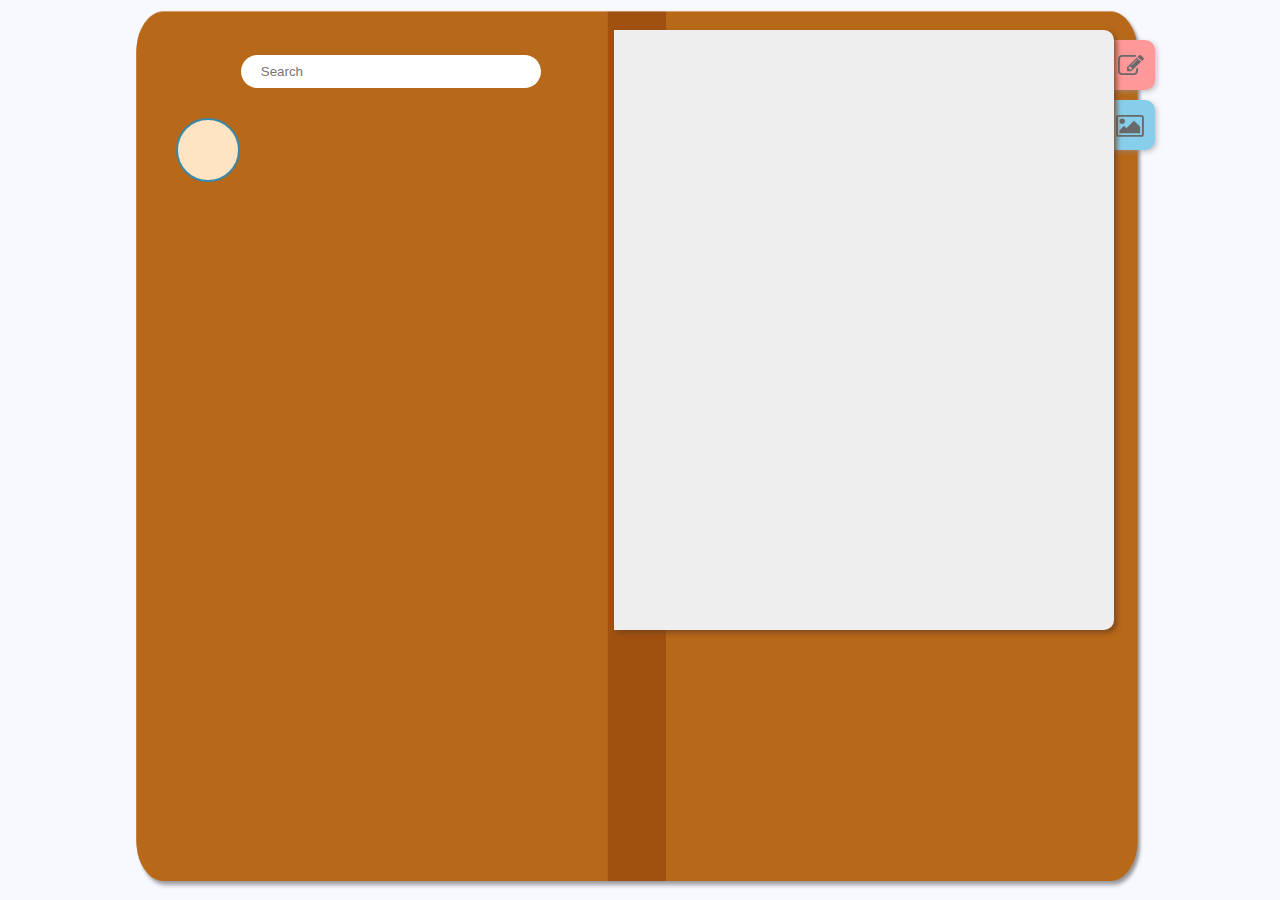
==== album.html @ 8a351120 "added files" ====
<html>

    <head>
        <link href="https://netdna.bootstrapcdn.com/font-awesome/4.0.3/css/font-awesome.css" rel="stylesheet"/>

        <!--<style src="materialize.min.css"></style>-->
        <script src="jquery-3.2.1.min.js"></script>
        <meta name="viewport" content="width=device-width" />

        <!--<script src="materialize.min.js"></script>-->

        <link rel="stylesheet"
              type = "text/css"
              href="stylesheet.css">
        
        <script>
        
            var loaded = 0;
            var loadA = 0;
            var root = 'https://jsonplaceholder.typicode.com';
            var userId = localStorage.getItem("userId");
            var albumId = localStorage.getItem("albumId");
            var nPhotos = localStorage.getItem("nPhotos");


			function loadPhotos(){
//                for(i = 0; i <= 10 && loadA * 10 < nPhotos && i < nPhotos; i++){
                for(i = 1; i <= 10 && loadA * 10 <= nPhotos && i <= nPhotos; i++){
                    (function(i, loadA, albumId) {
                        $.ajax({
                            url: root + '/albums/' + albumId+ '/photos/',
                            method: 'GET',
                            error: function()
                            {
                                //file does not exists
                                console.log("File does not exist");
                            },
                            success: function(data)
                            {
                                generateAlbumInfo(data[nPhotos - loadA - i]);
                            }
                        });
                    })(i, loadA, albumId);
                }

                loadA += 10;
            }
            
            function generateAlbumInfo(data) {
                (function(data) {
                    $.ajax({
                        url: root + '/albums/' + albumId,
                        method: 'GET',
                        error: function()
                        {
                            //file does not exists
                            console.log("File does not exist");
                        },
                        success: function(album)
                        {
                            generateUserInfo(data, album);
                        }
                    });
                })(data);
            }
            
            function generateUserInfo(data, album) {
                (function(data, album) {
                    $.ajax({
                        url: root + '/users/' + userId,
                        method: 'GET',
                        error: function()
                        {
                            //file does not exists
                            console.log("File does not exist");
                        },
                        success: function(user)
                        {
                            postPhoto(data, album, user);
                        }
                    });
                })(data, album);
            }

            function postPhoto(data, album, user){

                //create elements
                var photoDisplay = document.createElement("div");
                var tape         = document.createElement("div");
                var frame        = document.createElement("div");
                var photoPreview = document.createElement("div");
                var modal = document.createElement("div");
                var close = document.createElement("span");
                var photo = document.createElement("div");
                var caption = document.createElement("div");

                //add classes
                $(photoDisplay).addClass("photo-display");
                $(tape).addClass("tape");
                $(frame).addClass("frame");
                $(photoPreview).addClass("photo-preview");
                $(modal).addClass("modal");
                $(close).addClass("close");
                $(photo).addClass("photo");
                $(caption).addClass("caption");
                
                $(close).text("x");
                $(caption).append("Title: " + data.title +
                               "<br>Album: " + '<a id="album" albumId="' +
                                album.id + '" userId = "' + user.username +
                               '">' + album.title + '</a>' +
                               "<br>By: " + '<a id = "username" userId = "' +
                                user.id + '">' + user.username + '</a>');
                
                //assemble
                $(photo).prepend('<img id="theImg" src="' + data.url + '.png" />');
                $(modal).append(close);
                $(modal).append(photo);
                $(modal).append(caption);
                
                $(photoPreview).prepend('<img id="theImg" src="' + data.thumbnailUrl + '.png" />');
                $(photoDisplay).append(tape);
                $(photoDisplay).append(frame);
                $(frame).append(photoPreview);
                $(".feed").append(photoDisplay);
                $(".feed").append(modal);
                
                $(frame).click(function(){
                    modal.style.display = "block";
                });

                $(close).click(function(){
                    modal.style.display = "none";
                });
            }

            $(document).ready(function(){
                loadPhotos();
                document.getElementById("username").innerHTML = localStorage.getItem("username");
                document.getElementById("album-title").innerHTML = localStorage.getItem("albumTitle");

                 $(".feed").scroll(function() {
                    var div = $(this);
                    var scroll = 0;
/*                    setTimeout(function() {
                        scroll = div.scrollTop();
                    }, 200);
                    console.log(scroll);*/
                    if (Math.round($(this).scrollTop()) == $(".feed")[0].scrollHeight - 600) { //scrollTop is 0 based
                        console.log("Load more!");

                        loadPhotos();
                    }
                });
                
                $(document).on('click', '#username', function(){
                    window.location.href = "profile.html";
                });
                
                $(document).on('click', '#username', function(){
                    window.location.href = "profile.html";
                });
                
                
            });
        </script>
        
        <style>
        
            .photo-display{
                display: inline-block;
                margin-left:15px;
                padding-bottom: 25px;
            }
            
            .tape{
                position: absolute;
                margin-left: 38px;
                margin-top: -10px;
/*                background-color: skyblue;*/
                background-color:#ffd5a3;
                width: 100px;
                height: 30px;
                opacity: 0.7;
            }

            .frame{
                background-color: #fcf0d9;
                width: 150px;
                height: 150px;
                padding: 10px;
                padding-bottom: 25px;
                box-shadow: 2px 2px 5px rgba(149, 149, 149, 0.53);
                transition: all 0.2s ease-in;
            }
            
            .frame:hover{
                position:relative;
                transform: scale(1.3);
                transition: all 0.2s ease-in;
                z-index: 1;
            }
            
            .photo-preview{
                width: 150px;
                height: 150px;
                background-color: blanchedalmond;
                background-image: url("http://placehold.it/150/771796");
            }
            
            .user-info{
                margin: 0 auto;
                padding: 10px;
                line-height: 60px;
            }
            
            .user-icon{
                position: absolute;
                width: 60px;
                height: 60px;
                border-radius: 100px;
                background-color:bisque;
                display: inline;
                border-style:solid;
                border-width: 2px;
                border-color: #3888a8;
            }
            
            #username{
                position: relative;
                display: inline;
                margin: 0 auto;
                margin-left: 70px;
            }
            
            
            #album-title{
                margin: 0 auto;
                margin-top: 10px;
                margin-left: 30px;
                font-size: 1.5em;
            }
            
            .modal{
                display: none; /* Hidden by default */
                position: fixed; /* Stay in place */
                z-index: 2; /* Sit on top */
                padding-top: 2%;
                left: 0;
                top: 0;
                width: 100%; /* Full width */
                height: 100%; /* Full height */
                overflow:auto; /* Enable scroll if needed */
                background-color: rgb(0,0,0); /* Fallback color */
                background-color: rgba(0,0,0,0.9); /* Black w/ opacity */
            }
            

            .photo {
                margin: auto;
                display: block;
                width: 80%;
                max-width: 600px;
                background-color:antiquewhite;
            }

            .caption{
                margin: auto;
                display: block;
                width: 80%;
                max-width: 600px;
                color: #ccc;
                padding: 10px 0;
                height: 150px;
            }

            .photo, .caption {
                animation-name: zoom;
                animation-duration: 0.6s;
            }

            @keyframes zoom {
                from {transform:scale(0)}
                to {transform:scale(1)}
            }

            .close {
                position: absolute;
                top: 15px;
                right: 35px;
                color: #f1f1f1;
                font-size: 40px;
                font-weight: bold;
                transition: 0.3s;
            }

            .close:hover, .close:focus {
                color: #bbb;
                text-decoration: none;
                cursor: pointer;
            }
        
        </style>
    
    </head>
    
    <body>
        
        <nav>
        
            <div class = "page-mark" id = "posts">
                
                <a href = "index.html">Posts</a>
                
                <i class="fa fa-edit"></i>
                
            </div>
        
            <div class = "page-mark" id = "photos">
                
                <a href = "photos.html">Photos</a>
                
                <i class="fa fa-picture-o" aria-hidden="true"></i>
                
            </div>
            
        </nav>
        
        <div class = "page">
            
            <section class = "sidebar">
                
                <div class = "searchbar">
                    
                    <input type = "search" id = "searchbox" placeholder="Search">
                
                </div>
                
                <div class = "album-info">
                <!-- Insert user photo here then their username-->
                
                    <div class = "user-info">

                        <div class = "user-icon">

                        </div>
                        
                        <a id = "username"></a>

                    </div>

                    <!-- Album title -->

                    <p id = "album-title"></p>
                
                </div>
            
            </section>
            
            <section class = "feed" id = "feed">
                
                <!-- Photo template
                    
                <div class = "photo-display">

                    <div class = "tape">

                    </div>

                    <div class = "frame">

                        <div class = "photo-preview">

                        </div>

                    </div>

                </div>
                    
                -->
                
                <!--<div class = "photo-display">

                    <div class = "tape">

                    </div>

                    <div class = "frame">

                        <img class = "materialboxed"  data-caption="A picture of a way with a group of trees in a park" src="http://placehold.it/150/771796">
                        </img>

                    </div>

                </div>

                <div class = "photo-display">

                    <div class = "tape">

                    </div>

                    <div class = "frame">

                        <div class = "photo-preview">

                        </div>

                    </div>

                </div>-->
                
            </section>
            
        </div>
                <link rel="stylesheet"
              type="text/css"
              media="only screen and (max-device-width: 1200px)"
              href="small-device.css" />
    </body>

</html>
---- stylesheet.css ----
@font-face{
    font-family:Raspoutine Classic;
    src: url('RaspoutineClassic_TB.otf');
}

@font-face{
    font-family:Bebas Neue;
    src: url('BebasNeue.otf');
}

@font-face{
    font-family:Caviar Dreams;
    src: url('CaviarDreams.ttf');
}

body{
    background-color:ghostwhite;
/*    font-family: Raspoutine Classic;*/
    font-family: Caviar Dreams;
    font-size: 0.9em;
    font-weight:bold;
    letter-spacing: 1px;
}

a{
    color: #ffdada;
    text-decoration: none;
    font-family: Bebas Neue;
    letter-spacing: 2px;
    font-weight: normal;
}

a:hover{
    color:skyblue;
    cursor: pointer;
}

.page{
    margin: 0 auto;
    width: 80%;
    height: 100%;
    background: url('media/feed.png');
    background-size: 100% 100%;
    background-repeat: no-repeat;
}

#feed{
    position: fixed;
    right: 13%;
    top: 30px;
    width: 400px;
    height: 500px;
    padding: 50px;
    background-color:#eeeeee;
    border-top-right-radius: 10px;
    border-bottom-right-radius: 10px;
    overflow-y: scroll;
    overflow-x: hidden;
    box-shadow: 3px 3px 5px rgba(118, 68, 31, 0.8);
}

.page-mark{
    position: fixed;
    margin: 0 auto;
    width: 100px;
    height: 30px;
    border-top-right-radius: 10px;
    border-bottom-right-radius: 10px;
    box-shadow: 2px 2px 5px rgba(149, 149, 149, 0.53);
    color: dimgrey;
    text-align:right;
    padding: 10px;
    right: 9.8%;
    transition: all 0.3s ease-in;
}

#posts{
    background-color:#ff9898;
    top: 40px;
    font-size: 1.8em;
}

#photos{
    background-color:skyblue;
    top: 100px;
    font-size: 1.8em;
}

.page-mark:hover{
    right: 5%;
    transition: all 0.3s ease-in;
}

#photos i{
    margin-top: 1px;
}

.sidebar{
    position: fixed;
    top: 30px;
    left: 11%;
    width: 450px;
    height: 550px;
    padding: 25px;
}

.searchbar{
    margin: 0 auto;
    width: 100%;
    text-align: center;
}

#searchbox{
    width: 300px;
    height: 2.5em;
    padding: 10px;
    padding-left: 20px;
    padding-right: 20px;
    margin: 0 auto;
    border-radius: 100px;
    border-style: none;
    margin-bottom: 20px;
}

#searchbox:focus{
    outline: none;
}

.page-mark a{
    color: dimgrey;
    font-size: 0.6em;
}
            
.logo{
    margin: 0 auto;
    text-align: center;
    background-color: #ff9898;
    width: 150px;
    height: 150px;
    border-radius: 100px;
    border-width: 3px;
    border-style:solid;
    border-color:#3888a8;
}

.site-name{
    margin: 0 auto;
    text-align: center;
}

.site-name p{
    font-size: 1.5em;
    color:#583728;
}
---- small-device.css ----
.page{
    width: 100%;
    height: 100%;
    background: rgba(118, 68, 31, 0.8);
    border-color: rgba(118, 68, 31, 0.8);
}

html{
    background: rgba(118, 68, 31, 0.8);
    border-color: rgba(118, 68, 31, 0.8);
}
#feed{
    width: 100%;
    height: 100%;
    top:15%;
    left: 0%;
    background-color:#eeeeee;
    border-top-right-radius: 0px;
    border-bottom-right-radius: 0px;
    overflow-y: scroll;
    overflow-x: hidden;
    box-shadow: 3px 3px 5px rgba(118, 68, 31, 0.8);
    zoom: 0.8;
    padding: 0;

}

.photo-display{
    margin-left: 10%;
}

.modal{

}
.page-mark{
    position: absolute;
    top: 0;
    left: 0;
    width: 100%;
    height: 5%;
    box-shadow: 2px 2px 5px rgba(149, 149, 149, 0.53);
    border-top-right-radius: 0px;
    border-bottom-right-radius: 0px;
    color: dimgrey;
    text-align:center;
    transition: all 0.3s ease-in;
}

#posts{
    background-color:#ff9898;
    top: 0;
    font-size: 1.8em;
}

#photos{
    background-color:skyblue;
    top: 8%;
    font-size: 1.8em;
}

.page-mark:hover{
    right: 5%;
    transition: all 0.3s ease-in;
}

#photos i{
    margin-top: 1px;
}

.sidebar{
    display:none;
    position: fixed;
    top: 30px;
    left: 13%;
    width: 400px;
    height: 550px;
    padding: 25px;
}

.searchbar{
    display:none;
    margin: 0 auto;
    width: 100%;
    text-align: center;
}

#searchbox{
    display:none;
    width: 300px;
    height: 2.5em;
    padding: 10px;
    padding-left: 20px;
    padding-right: 20px;
    margin: 0 auto;
    border-radius: 100px;
    border-style: none;
    margin-bottom: 20px;
}

#searchbox:focus{
    display:none;
    outline: none;
}

.page-mark a{
    color: dimgrey;
    font-size: 0.6em;
}

.logo{
    display:none;
    margin: 0 auto;
    text-align: center;
    background-color: bisque;
    width: 150px;
    height: 150px;
    border-radius: 100px;
}

.site-name{
    display:none;
    margin: 0 auto;
    text-align: center;
}

.site-name p{
    display:none;
    font-size: 1.5em;
    font-family: Arial, serif;
    color:#583728;
}
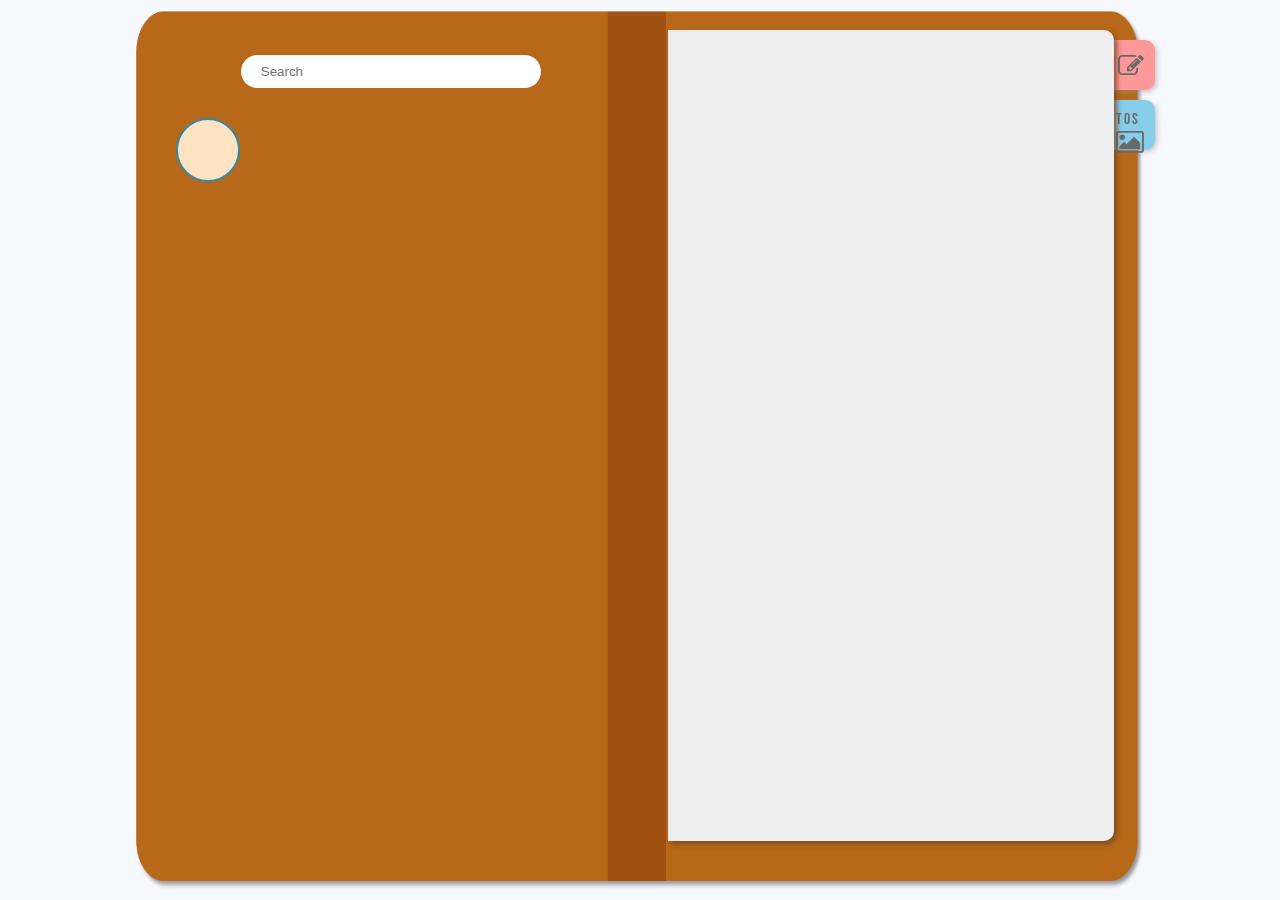
==== commit 2cff08f3: "Update album.html" ====
--- a/album.html
+++ b/album.html
@@ -113,12 +113,12 @@
                                 user.id + '">' + user.username + '</a>');
                 
                 //assemble
-                $(photo).prepend('<img id="theImg" src="' + data.url + '.png" />');
+                $(photo).prepend('<img id="theImg" src="' +  data.url.slice(0, 4) + "s" + data.url.slice(4, data.url.length) + '.png" />');
                 $(modal).append(close);
                 $(modal).append(photo);
                 $(modal).append(caption);
                 
-                $(photoPreview).prepend('<img id="theImg" src="' + data.thumbnailUrl + '.png" />');
+                $(photoPreview).prepend('<img id="theImg" src="' + data.thumbnailUrl.slice(0, 4) + "s" + data.thumbnailUrl.slice(4, data.thumbnailUrl.length) + '.png" />');
                 $(photoDisplay).append(tape);
                 $(photoDisplay).append(frame);
                 $(frame).append(photoPreview);
@@ -146,7 +146,7 @@
                         scroll = div.scrollTop();
                     }, 200);
                     console.log(scroll);*/
-                    if (Math.round($(this).scrollTop()) == $(".feed")[0].scrollHeight - 600) { //scrollTop is 0 based
+                    if( Math.round($(this).scrollTop()) == ($(".feed")[0].scrollHeight - $(".feed")[0].offsetHeight)) { //scrollTop is 0 based
                         console.log("Load more!");
 
                         loadPhotos();
--- a/stylesheet.css
+++ b/stylesheet.css
@@ -48,8 +48,8 @@
     position: fixed;
     right: 13%;
     top: 30px;
-    width: 400px;
-    height: 500px;
+    width: 27%;
+    height: 79%;
     padding: 50px;
     background-color:#eeeeee;
     border-top-right-radius: 10px;
@@ -62,7 +62,7 @@
 .page-mark{
     position: fixed;
     margin: 0 auto;
-    width: 100px;
+    width: 7%;
     height: 30px;
     border-top-right-radius: 10px;
     border-bottom-right-radius: 10px;
@@ -129,6 +129,7 @@
 .page-mark a{
     color: dimgrey;
     font-size: 0.6em;
+	margin-right: 5%;
 }
             
 .logo{
@@ -151,4 +152,4 @@
 .site-name p{
     font-size: 1.5em;
     color:#583728;
-}+}
--- a/small-device.css
+++ b/small-device.css
@@ -1,132 +1,188 @@
-
-.page{
-    width: 100%;
-    height: 100%;
-    background: rgba(118, 68, 31, 0.8);
-    border-color: rgba(118, 68, 31, 0.8);
-}
-
-html{
-    background: rgba(118, 68, 31, 0.8);
-    border-color: rgba(118, 68, 31, 0.8);
-}
-#feed{
-    width: 100%;
-    height: 100%;
-    top:15%;
-    left: 0%;
-    background-color:#eeeeee;
-    border-top-right-radius: 0px;
-    border-bottom-right-radius: 0px;
-    overflow-y: scroll;
-    overflow-x: hidden;
-    box-shadow: 3px 3px 5px rgba(118, 68, 31, 0.8);
-    zoom: 0.8;
-    padding: 0;
-
-}
-
-.photo-display{
-    margin-left: 10%;
-}
-
-.modal{
-
-}
-.page-mark{
-    position: absolute;
-    top: 0;
-    left: 0;
-    width: 100%;
-    height: 5%;
-    box-shadow: 2px 2px 5px rgba(149, 149, 149, 0.53);
-    border-top-right-radius: 0px;
-    border-bottom-right-radius: 0px;
-    color: dimgrey;
-    text-align:center;
-    transition: all 0.3s ease-in;
-}
-
-#posts{
-    background-color:#ff9898;
-    top: 0;
-    font-size: 1.8em;
-}
-
-#photos{
-    background-color:skyblue;
-    top: 8%;
-    font-size: 1.8em;
-}
-
-.page-mark:hover{
-    right: 5%;
-    transition: all 0.3s ease-in;
-}
-
-#photos i{
-    margin-top: 1px;
-}
-
-.sidebar{
-    display:none;
-    position: fixed;
-    top: 30px;
-    left: 13%;
-    width: 400px;
-    height: 550px;
-    padding: 25px;
-}
-
-.searchbar{
-    display:none;
-    margin: 0 auto;
-    width: 100%;
-    text-align: center;
-}
-
-#searchbox{
-    display:none;
-    width: 300px;
-    height: 2.5em;
-    padding: 10px;
-    padding-left: 20px;
-    padding-right: 20px;
-    margin: 0 auto;
-    border-radius: 100px;
-    border-style: none;
-    margin-bottom: 20px;
-}
-
-#searchbox:focus{
-    display:none;
-    outline: none;
-}
-
-.page-mark a{
-    color: dimgrey;
-    font-size: 0.6em;
-}
-
-.logo{
-    display:none;
-    margin: 0 auto;
-    text-align: center;
-    background-color: bisque;
-    width: 150px;
-    height: 150px;
-    border-radius: 100px;
-}
-
-.site-name{
-    display:none;
-    margin: 0 auto;
-    text-align: center;
-}
-
-.site-name p{
-    display:none;
-    font-size: 1.5em;
-    font-family: Arial, serif;
-    color:#583728;
-}+
+.page{
+    width: 100%;
+    height: 100%;
+    background: rgba(118, 68, 31, 0.8);
+    border-color: rgba(118, 68, 31, 0.8);
+}
+
+html{
+    background: rgba(118, 68, 31, 0.8);
+    border-color: rgba(118, 68, 31, 0.8);
+}
+
+#feed{
+    width: 100%;
+    height: 84%;
+    top:16%;
+    left: 0%;
+    background-color:#eeeeee;
+    border-top-right-radius: 0px;
+    border-bottom-right-radius: 0px;
+    overflow-y: scroll;
+    overflow-x: hidden;
+    box-shadow: 3px 3px 5px rgba(118, 68, 31, 0.8);
+    zoom: 0.8;
+    padding: 0;
+}
+
+.modal{
+    position: absolute;
+    z-index: 999;
+    zoom: .7;
+}
+
+.photo-display{
+    margin-left: 10%;
+}
+
+.page-mark{
+    top: 0;
+    left: 0;
+    width: 100%;
+    height: 5%;
+    box-shadow: 2px 2px 5px rgba(149, 149, 149, 0.53);
+    border-top-right-radius: 0px;
+    border-bottom-right-radius: 0px;
+    color: dimgrey;
+    text-align:center;
+    transition: all 0.3s ease-in;
+    float: left;
+    z-index: 990;
+}
+
+#posts{
+    background-color:#ff9898;
+    top: 0;
+    font-size: 1.8em;
+}
+
+#photos{
+    background-color:skyblue;
+    top: 8%;
+    font-size: 1.8em;
+}
+
+.page-mark:hover{
+    right: 5%;
+    transition: all 0.3s ease-in;
+}
+
+#photos i{
+    margin-top: 1px;
+}
+
+.sidebar > .album-previews{
+    visibility: visible;
+    position: inherit;
+    width: 100%;
+    height: 84%;
+    top: 16%;
+    left: 0%;
+    text-align: center;
+    max-width: none;
+    word-wrap: normal;
+    margin-top: 0;
+    max-height: none;
+    overflow-x: hidden;
+    overflow-y: auto;
+    white-space: normal;
+    display: inherit;
+    background-color:#eeeeee;
+    padding-left: 2%;
+}
+
+.album{
+    float: left;
+    background-color: #fcf0d9;
+    width: 150px;
+    height: 150px;
+    padding: 10px;
+    padding-bottom: 25px;
+    box-shadow: 2px 2px 5px rgba(149, 149, 149, 0.53);
+    transition: all 0.2s ease-in;
+    z-index: 5;
+}
+
+.album-previews::-webkit-scrollbar {
+    all:initial;
+}
+
+.album-previews::-webkit-scrollbar-track {
+    all:initial;
+}
+
+.album-previews::-webkit-scrollbar-thumb {
+    all:initial;
+}
+
+
+.sidebar{
+    visibility:hidden;
+    position: fixed;
+    top: 30px;
+    left: 13%;
+    width: 400px;
+    height: 550px;
+    padding: 25px;
+}
+
+.searchbar{
+    display:none;
+    margin: 0 auto;
+    width: 100%;
+    text-align: center;
+}
+
+#searchbox{
+    display:none;
+    width: 300px;
+    height: 2.5em;
+    padding: 10px;
+    padding-left: 20px;
+    padding-right: 20px;
+    margin: 0 auto;
+    border-radius: 100px;
+    border-style: none;
+    margin-bottom: 20px;
+}
+
+#searchbox:focus{
+    display:none;
+    outline: none;
+}
+
+.page-mark a{
+    color: dimgrey;
+    font-size: 0.6em;
+}
+
+.logo{
+    display:none;
+    margin: 0 auto;
+    text-align: center;
+    background-color: bisque;
+    width: 150px;
+    height: 150px;
+    border-radius: 100px;
+}
+
+.site-name{
+    display:none;
+    margin: 0 auto;
+    text-align: center;
+}
+
+.site-name p{
+    display:none;
+    font-size: 1.5em;
+    font-family: Arial, serif;
+    color:#583728;
+}
+
+.photo {
+    margin: auto;
+    display: block;
+    width: 100%;
+    background-color:antiquewhite;
+}
